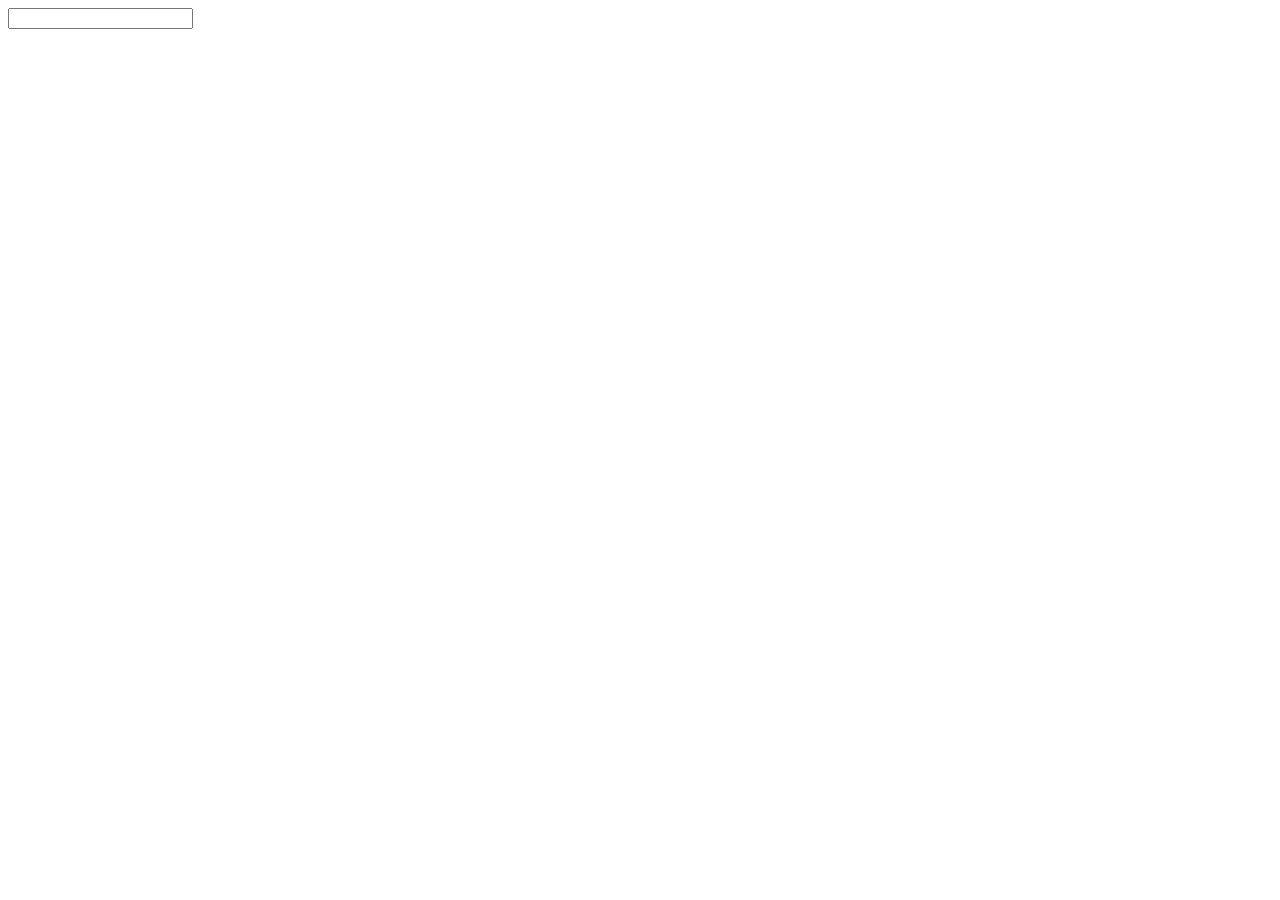
==== static/index.html @ 46872bcd "init commit" ====
<!DOCTYPE html>
<html>
	<head>
		<script src="htmx"></script>
		<link src="css" rel="stylesheet">
		<title>Gottp</title>
	</head>
	<body>
		<form hx-post="create_task" hx-target="#tasks">
			<input type="text" name="task"></input>
		</form>
		<div id="tasks"></div>
	</body>
</html>
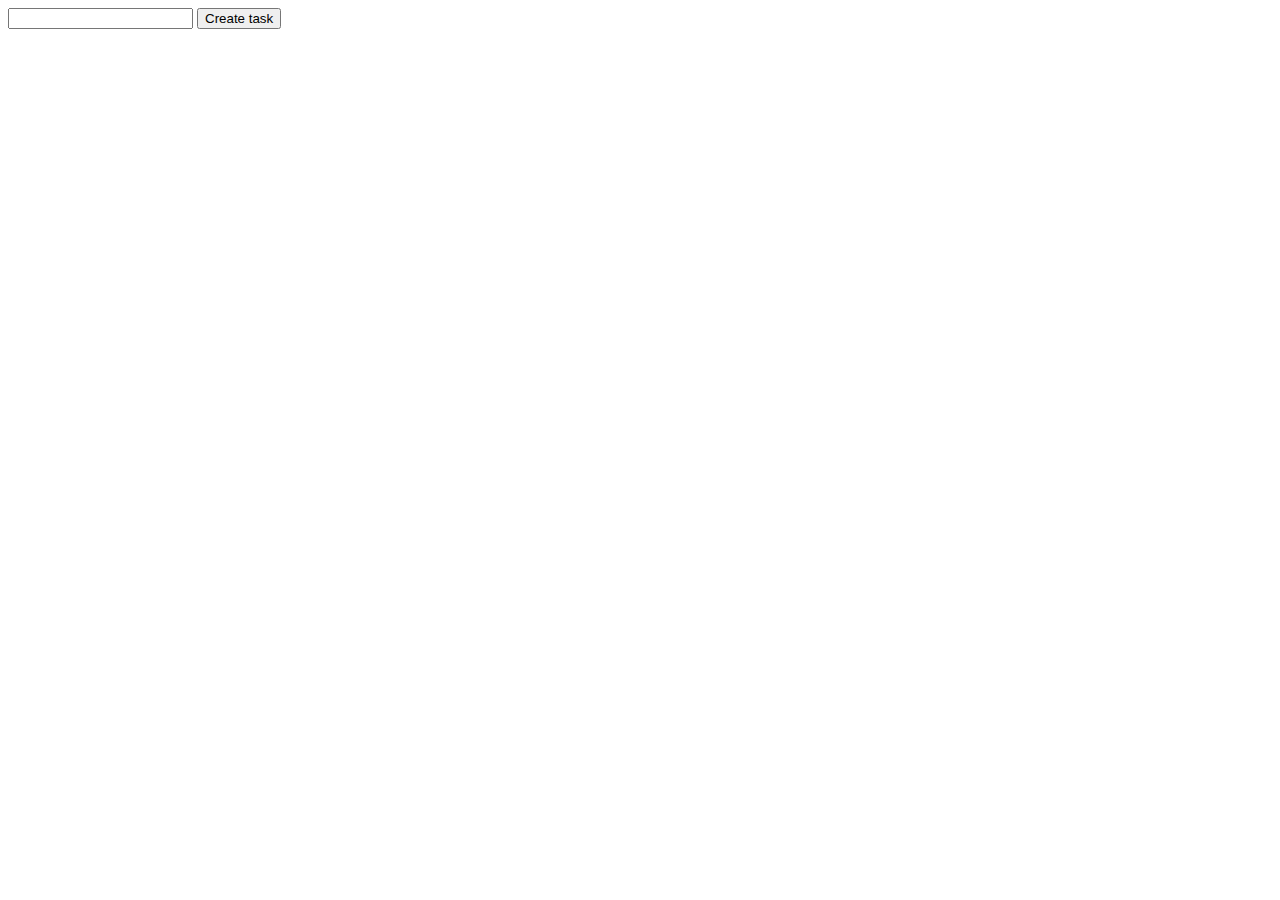
==== commit a559a39b: "load tasks on load" ====
--- a/static/index.html
+++ b/static/index.html
@@ -6,9 +6,10 @@
 		<title>Gottp</title>
 	</head>
 	<body>
-		<form hx-post="create_task" hx-target="#tasks">
+		<form hx-post="create_task" hx-target="#tasks"  hx-on::after-request="this.reset()">
 			<input type="text" name="task"></input>
+			<button>Create task</button>
 		</form>
-		<div id="tasks"></div>
+		<div id="tasks" hx-get="tasks" hx-trigger="load"></div>
 	</body>
 </html>
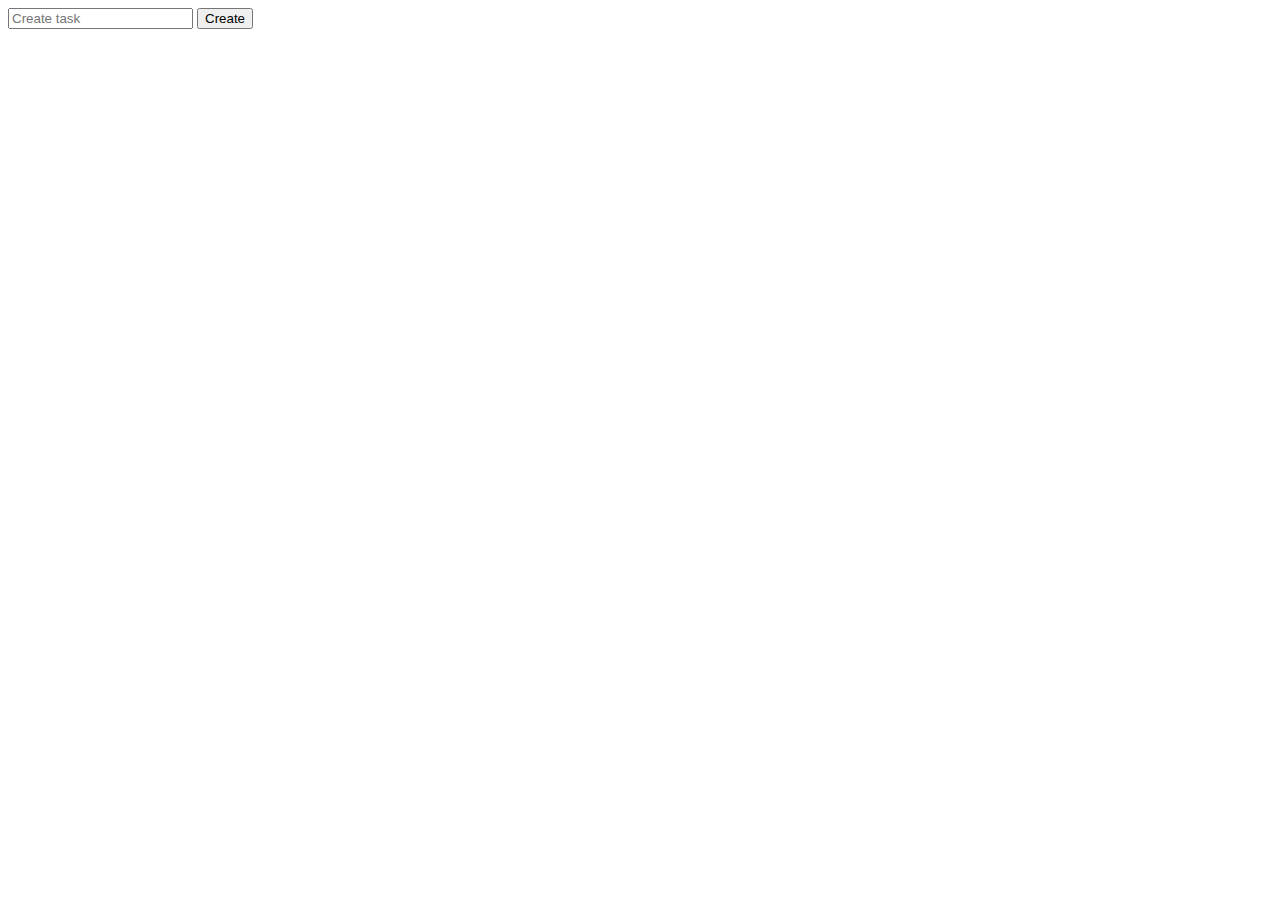
==== commit 5bd0daed: "styled app" ====
--- a/static/index.html
+++ b/static/index.html
@@ -1,14 +1,18 @@
 <!DOCTYPE html>
 <html>
 	<head>
+		<link rel="preconnect" href="https://fonts.googleapis.com">
+		<link rel="preconnect" href="https://fonts.gstatic.com" crossorigin>
+		<link href="https://fonts.googleapis.com/css2?family=Poppins:ital,wght@0,100;0,300;1,100&family=Roboto+Mono:wght@100;300&display=swap" rel="stylesheet">
 		<script src="htmx"></script>
-		<link src="css" rel="stylesheet">
+
+		<link href="css" rel="stylesheet">
 		<title>Gottp</title>
 	</head>
 	<body>
-		<form hx-post="create_task" hx-target="#tasks"  hx-on::after-request="this.reset()">
-			<input type="text" name="task"></input>
-			<button>Create task</button>
+		<form id="task_create_form" hx-post="create_task" hx-target="#tasks"  hx-on::after-request="this.reset()">
+			<input type="text" name="task" placeholder="Create task"></input>
+			<button>Create</button>
 		</form>
 		<div id="tasks" hx-get="tasks" hx-trigger="load"></div>
 	</body>
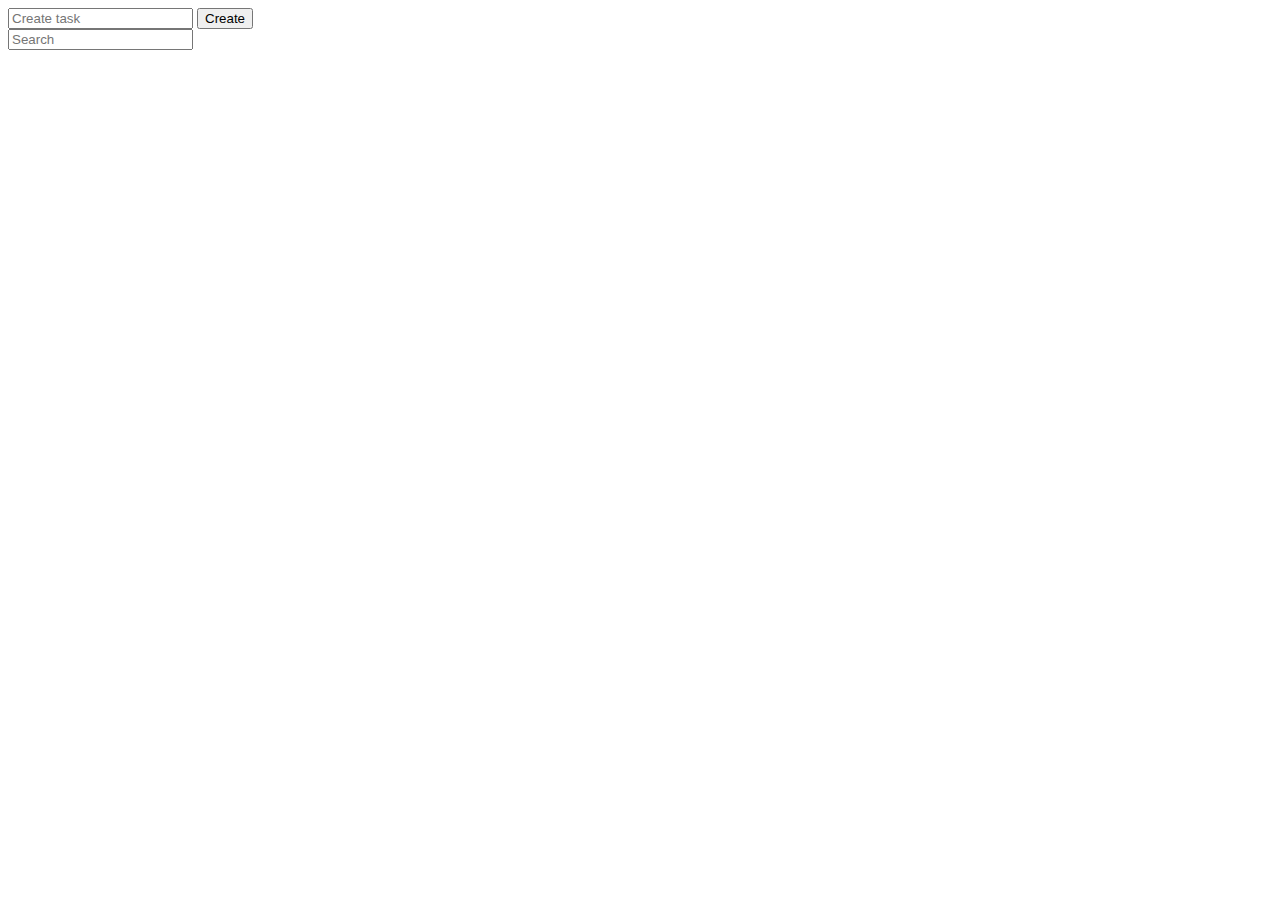
==== commit 16f378be: "added search" ====
--- a/static/index.html
+++ b/static/index.html
@@ -10,10 +10,21 @@
 		<title>Gottp</title>
 	</head>
 	<body>
-		<form id="task_create_form" hx-post="create_task" hx-target="#tasks"  hx-on::after-request="this.reset()">
-			<input type="text" name="task" placeholder="Create task"></input>
-			<button>Create</button>
-		</form>
-		<div id="tasks" hx-get="tasks" hx-trigger="load"></div>
+		<div class="split_container">
+			<div id="active_tasks">
+				<form id="task_create_form" hx-post="create_task" hx-target="#tasks"  hx-on::after-request="this.reset()">
+					<input type="text" name="task" placeholder="Create task"></input>
+					<button>Create</button>
+				</form>
+				<div id="tasks" hx-get="tasks" hx-trigger="load"></div>	
+			</div>
+			<div id="task_search">
+				<input id="task_search_input" class="form-control" type="text" name="search" placeholder="Search"	
+					hx-post="/tasks" 
+					hx-target="#search_tasks" 
+					hx-trigger="keyup changed delay:300ms, search"></input>
+				<div id="search_tasks"></div>
+			</div>
+		</div>
 	</body>
 </html>
